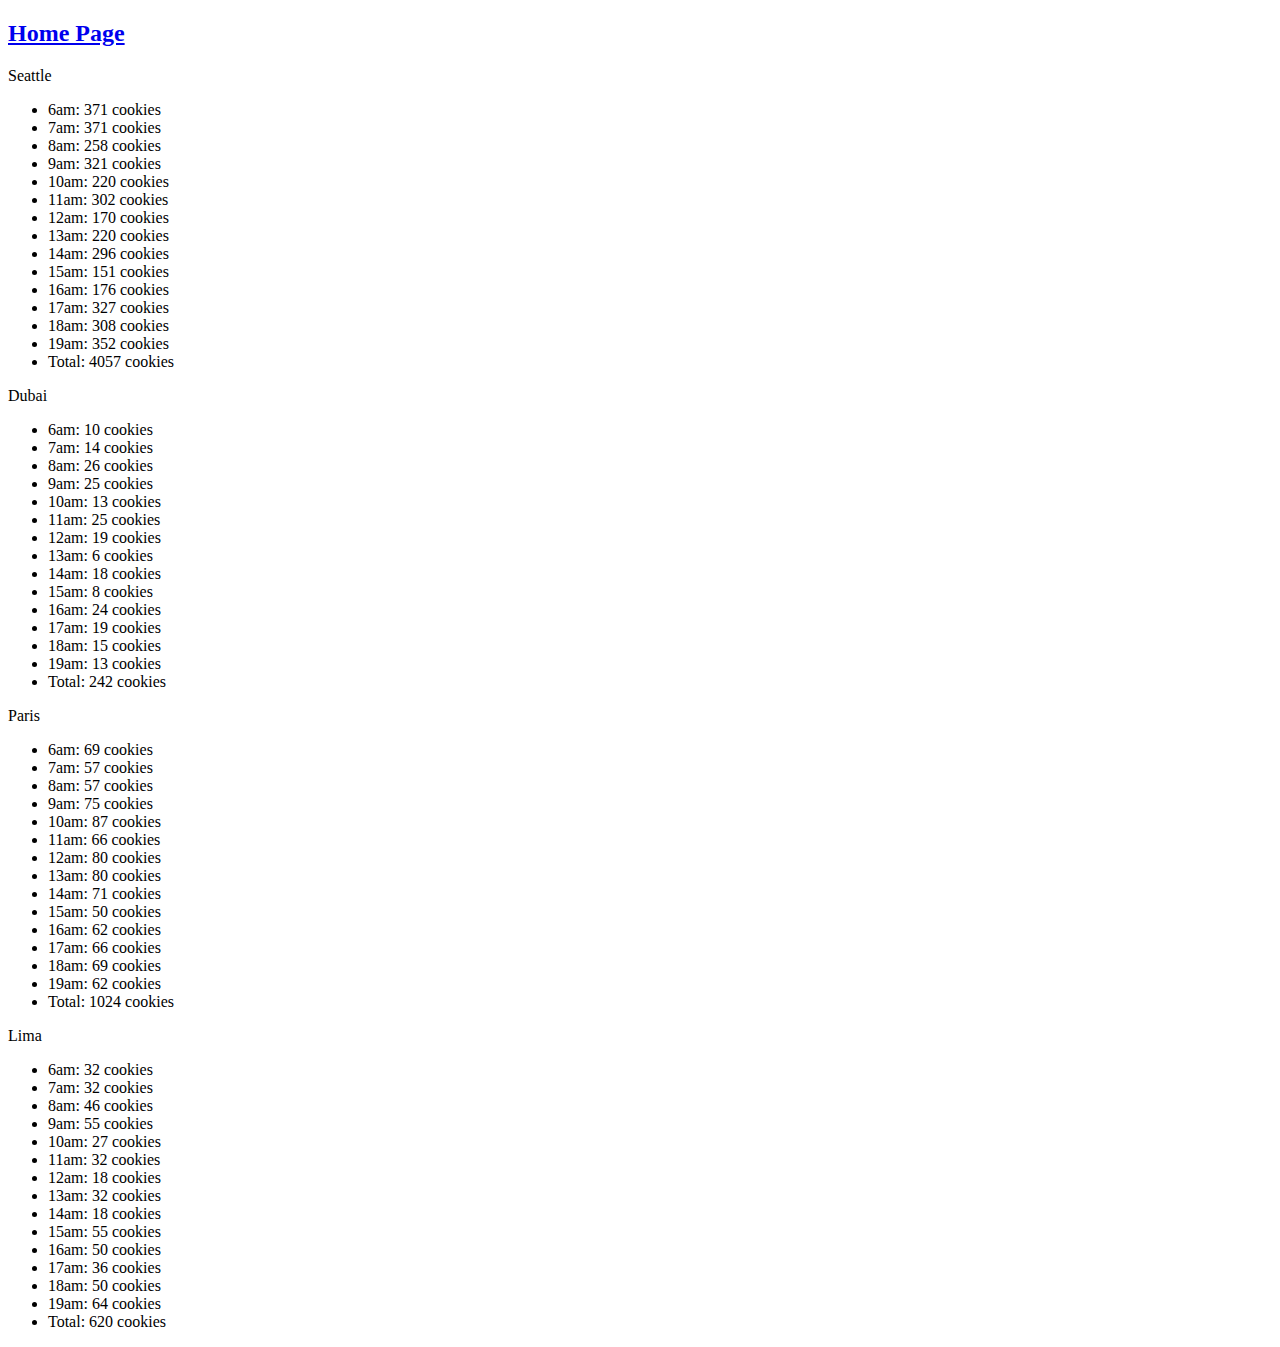
==== sales.html @ 29b42091 "js objects added." ====
<!DOCTYPE html>
<html lang="en">
<head>
  <meta charset="UTF-8">
  <meta http-equiv="X-UA-Compatible" content="IE=edge">
  <meta name="viewport" content="width=device-width, initial-scale=1.0">
  <title>Cookie-stand</title>
</head>
<body>
  <h2><a href="index.html">Home Page</a></h2>
  <div id="cookieSection"></div>
</body>
<script src="js/app.js"></script>
</html>
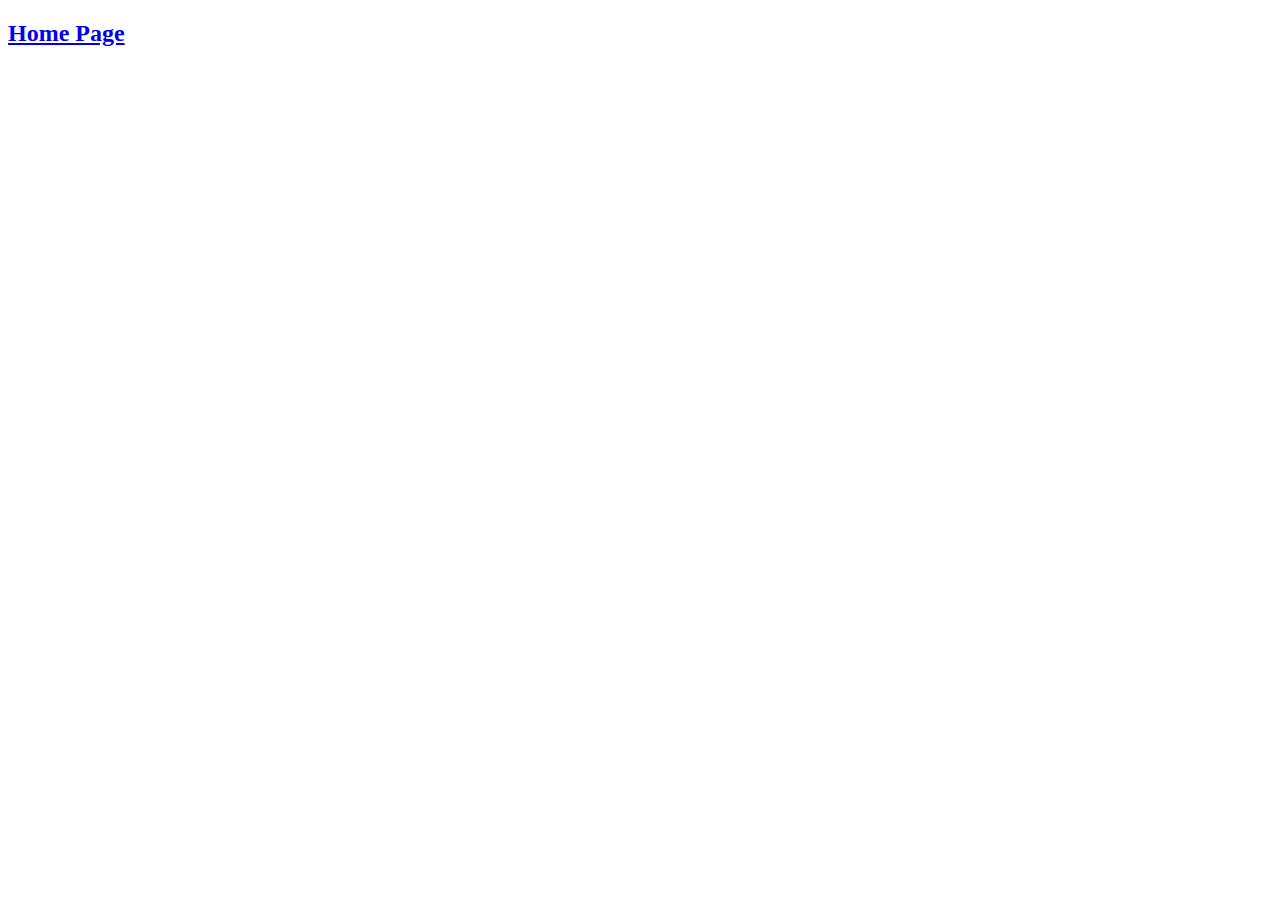
==== commit a11f7903: "add more pictures into index.html." ====
--- a/sales.html
+++ b/sales.html
@@ -1,14 +1,34 @@
 <!DOCTYPE html>
 <html lang="en">
+<style>
+  table,
+  th,
+  td {
+    border: 1px solid black;
+  }
+</style>
+
 <head>
   <meta charset="UTF-8">
   <meta http-equiv="X-UA-Compatible" content="IE=edge">
   <meta name="viewport" content="width=device-width, initial-scale=1.0">
   <title>Cookie-stand</title>
 </head>
+
 <body>
   <h2><a href="index.html">Home Page</a></h2>
   <div id="cookieSection"></div>
 </body>
 <script src="js/app.js"></script>
-</html>+
+</html>
+
+
+<!-- <div class="dropdown">
+  <button onclick="myFunction()" class="dropbtn">Dropdown</button>
+  <div id="myDropdown" class="dropdown-content">
+    <a href="#">Link 1</a>
+    <a href="#">Link 2</a>
+    <a href="#">Link 3</a>
+  </div>
+</div> -->